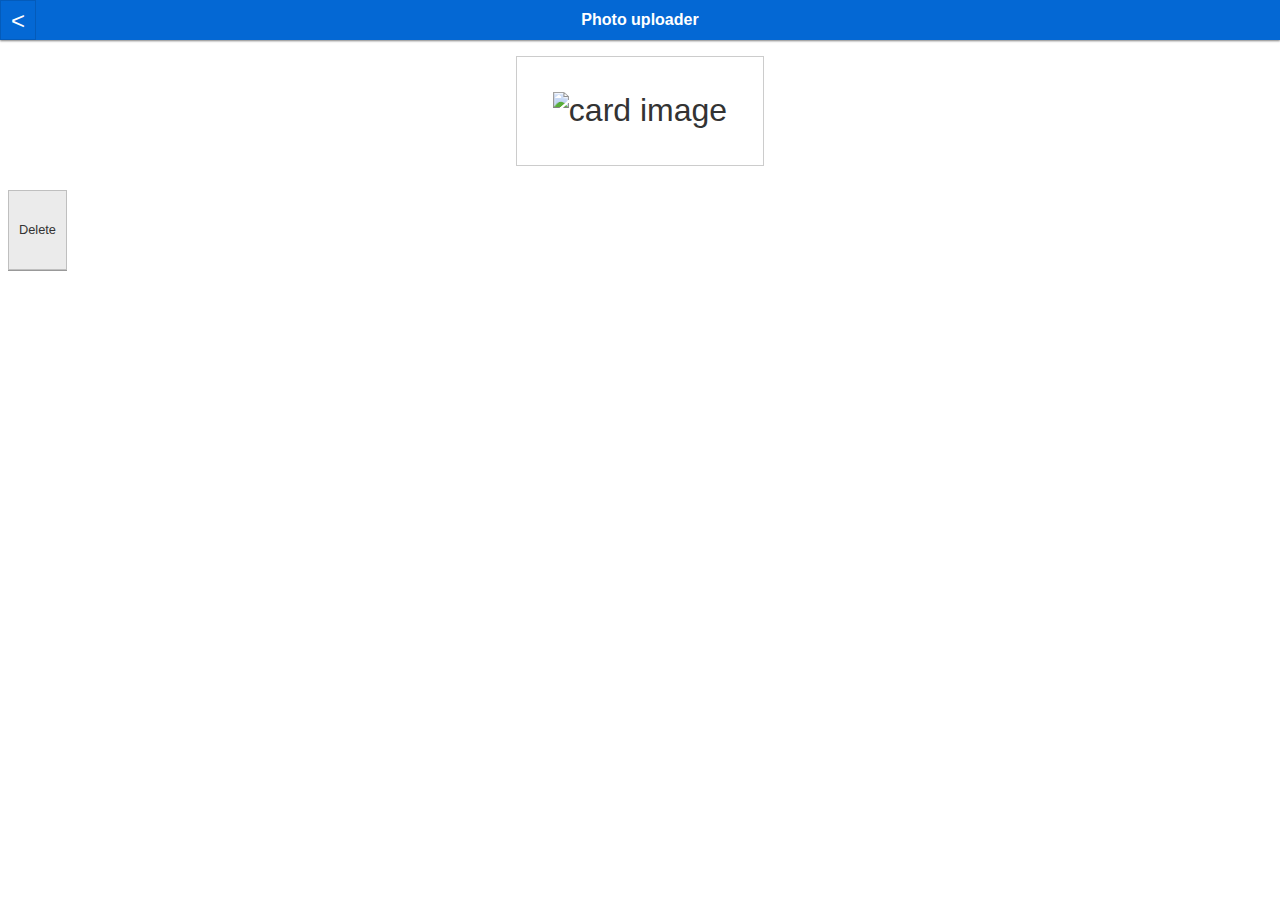
==== card.html @ 095b9342 "Add inline comments to make code self-explanatory" ====
<!doctype html>

<html>

  <head>
    <meta charset="utf-8">
    <title>Photo uploader</title>
    <meta name="description" content="Search and pick files from device">

    <!-- Set the scale of the web page to 1, and prevent user to zoom in. This makes a HTML5 app behave more
    like a native app -->
    <meta name="viewport" content="width=device-width, initial-scale=1.0, maximum-scale=1.0, user-scalable=no">

    <link rel="stylesheet" href="css/app.css">
  </head>

  <body>

    <!-- Use semantic HTML elements to create the header -->
    <header class="blue">
      <a href="index.html" class="button button-blue button-left button-back">&lt;</a>
      <h1 class="title">Photo uploader</h1>
    </header>

    <section>
      <div class="lead">
        <div class="card">

          <!-- Create an img element with blank src for showing preview of the current image.. We will fill in the src
          with the data from URL.createObjectURL -->
          <img id="cardimg" src="" alt="card image">
        </div>
      </div>
      <div class="row grid">
        <div class="column">

          <!-- This button will trigger delete of the photo -->
          <button id="deletebutton" class="button">Delete</button>
        </div>
      </div>
    </section>

    <script type="text/javascript" src="js/localforage.js"></script>
    <script type="text/javascript" src="js/card.js"></script>
  </body>
</html>
---- css/app.css ----
body {
  margin: 0;
  padding: 0;
  outline: 0;
  font-size: 1rem;
  display: flex;
  min-height: 100vh;
  flex-direction: column;
  background-color: #fff;
  color: #333;
  font-family: "Fira Sans", "Open Sans", "Helvetica Neue", sans-serif;
}


/**
 * Generic style overrides
 */
h1, h2, h3, h4, h5, h6 {
  margin: 5px 0;
  padding: 0;
}

a, a:link, a:visited, a:hover {
  text-decoration: none;
  color: #0468D4;
}

a:focus {
  color: #045BBA;
}

/**
 * Rows and grids
 */
.row {
  margin: 0;
  padding: 0.5rem;
  display: flex;
  flex-direction: row;
}

.column {
  word-wrap: break-word;
  display: flex;
  flex: 1;
}

.column.column-header {
  margin: 0;
  padding: 0;
  background-color: #f2f2f2;
  width: 100vw;
}

.column.column-header h2 {
  font-weight: normal;
  font-size: 1rem;
  padding: 0 5px;
}

.grid.row {
  flex-wrap: wrap;
  align-items: center;
}

.grid.row .column {
  flex: 0 1 33.3333%;
  height: 5rem;
}

.grid.row .column.full-width {
  flex: 0 1 100%;
}

/**
 * Buttons
 */
.button {
  background: #ebebeb;
  text-decoration: none;
  color: #333333;
  font-size: 0.8rem;
  padding: 10px;
  outline: 0;
  border-radius: 0;
  border: 1px solid #bfbfbf;
  box-shadow: 0px 1px 0px rgba(0, 0, 0, 0.4);
  display: inline-block;
  cursor: pointer;
}

.button:hover, .button:focus {
  background: #f7f5f5;
}

.button:focus {
  border-color: #949494;
}

.button.button-blue {
  background: #0468d4;
  border-color: #045BBA;
  color: #ffffff;
}

.button.button-large {
  width: 90%;
}

header .button {
  display: inline-block;
  box-shadow: none;
  position: absolute;
  top: 0;
  padding: 0 10px;
  height: calc(2.5rem - 2px); /* same as header height */
  line-height: 2.5rem;
  font-size: 1.5rem;
}

header .button.button-left {
  left: 0;
}

header .button.button-right {
  right: 0;
}

.button-back {

}

/**
 * Header
 */
header {
  width: 100vw;
  height: 2.5rem;
  overflow: none;
  text-align: center;
  box-shadow: 0px 1px 2px rgba(0, 0, 0, 0.5);
  color: #fff;
  position: relative;
}

header.blue {
  background-color: #0468D4;
}

header .title {
  margin: 0;
  padding: 0;
  font-size: 1rem;
  line-height: 2.5rem;
  display: inline-block;
}

/**
 * Section (content area)
 */
section {
  width: 100vw;
  margin: 0;
  padding: 0;
}

.lead {
  padding: 1rem;
  font-size: 2rem;
  text-align: center;
}

.lead .button {
  font-size: 1.25rem;
}

.photo-item img {
  width: 5rem;
  height: 5rem;
}

/**
 * Card
 */
#cardimg {
  width: 94%;
  height: 20rem;
  padding: calc(3% - 2px);
  border: 1px solid #ccc;
}
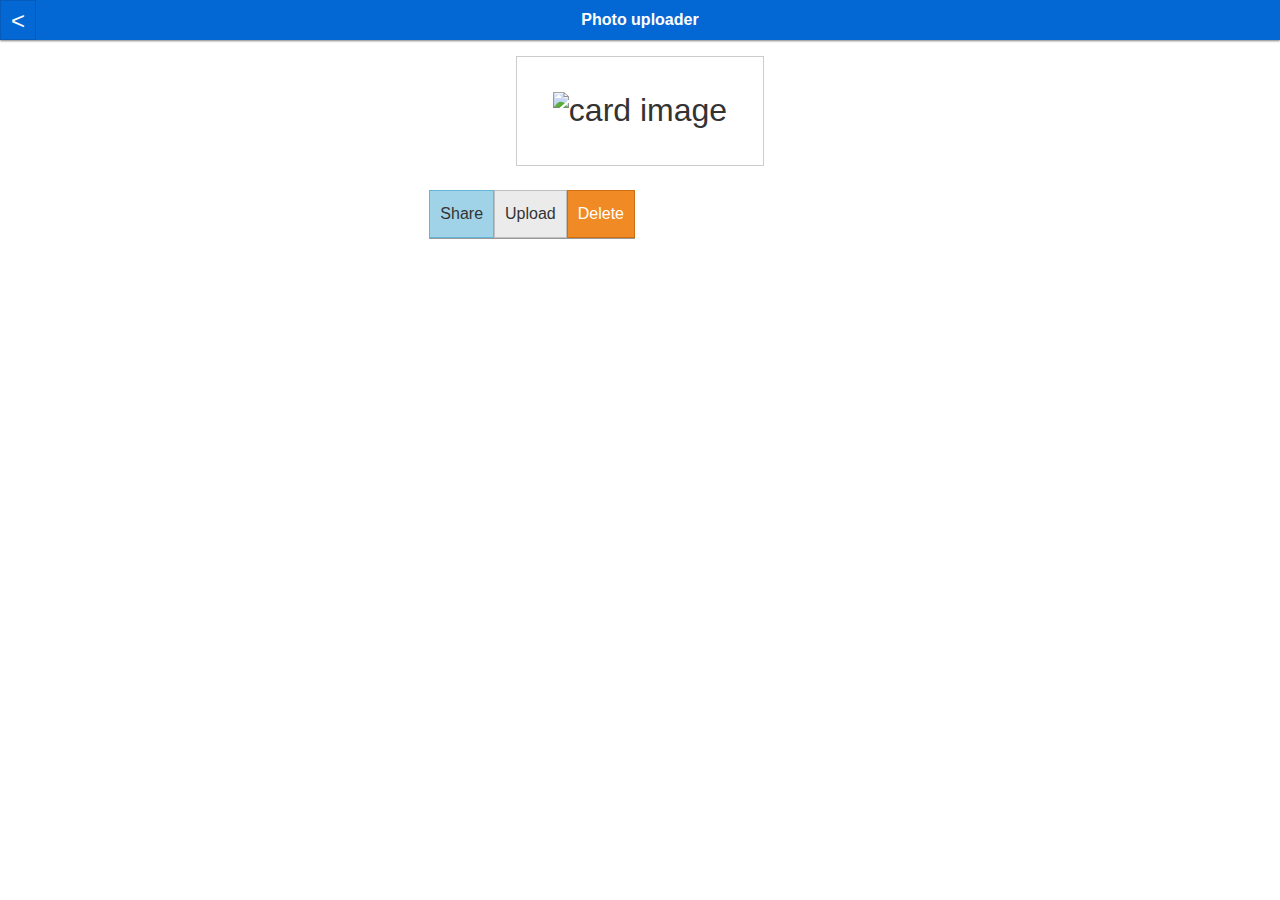
==== commit 7bfdda79: "Added Colors for buttons Centered the buttons in cards" ====
--- a/card.html
+++ b/card.html
@@ -32,10 +32,12 @@
         </div>
       </div>
       <div class="row grid">
-        <div class="column">
+        <div class="column align-center">
 
           <!-- This button will trigger delete of the photo -->
-          <button id="deletebutton" class="button">Delete</button>
+          <button id="sharebutton" class="button info">Share</button>
+          <button id="uploadbutton" class="button">Upload</button>
+          <button id="deletebutton" class="button warning">Delete</button>
         </div>
       </div>
     </section>
--- a/css/app.css
+++ b/css/app.css
@@ -72,6 +72,9 @@
   flex: 0 1 100%;
 }
 
+.align-center{
+	margin : 0 auto;
+}
 /**
  * Buttons
  */
@@ -79,13 +82,14 @@
   background: #ebebeb;
   text-decoration: none;
   color: #333333;
-  font-size: 0.8rem;
-  padding: 10px;
+  font-size: 1rem;
+  padding: 0px 10px;
   outline: 0;
   border-radius: 0;
   border: 1px solid #bfbfbf;
   box-shadow: 0px 1px 0px rgba(0, 0, 0, 0.4);
   display: inline-block;
+  height: 3rem;
   cursor: pointer;
 }
 
@@ -129,7 +133,16 @@
 .button-back {
 
 }
-
+button.warning, .button.warning {
+    background-color: #f08a24;
+    border-color: #cf6e0e;
+    color: white; 
+}
+button.info, .button.info {
+    background-color: #a0d3e8;
+    border-color: #61b6d9;
+    color: #333333; 
+}
 /**
  * Header
  */
